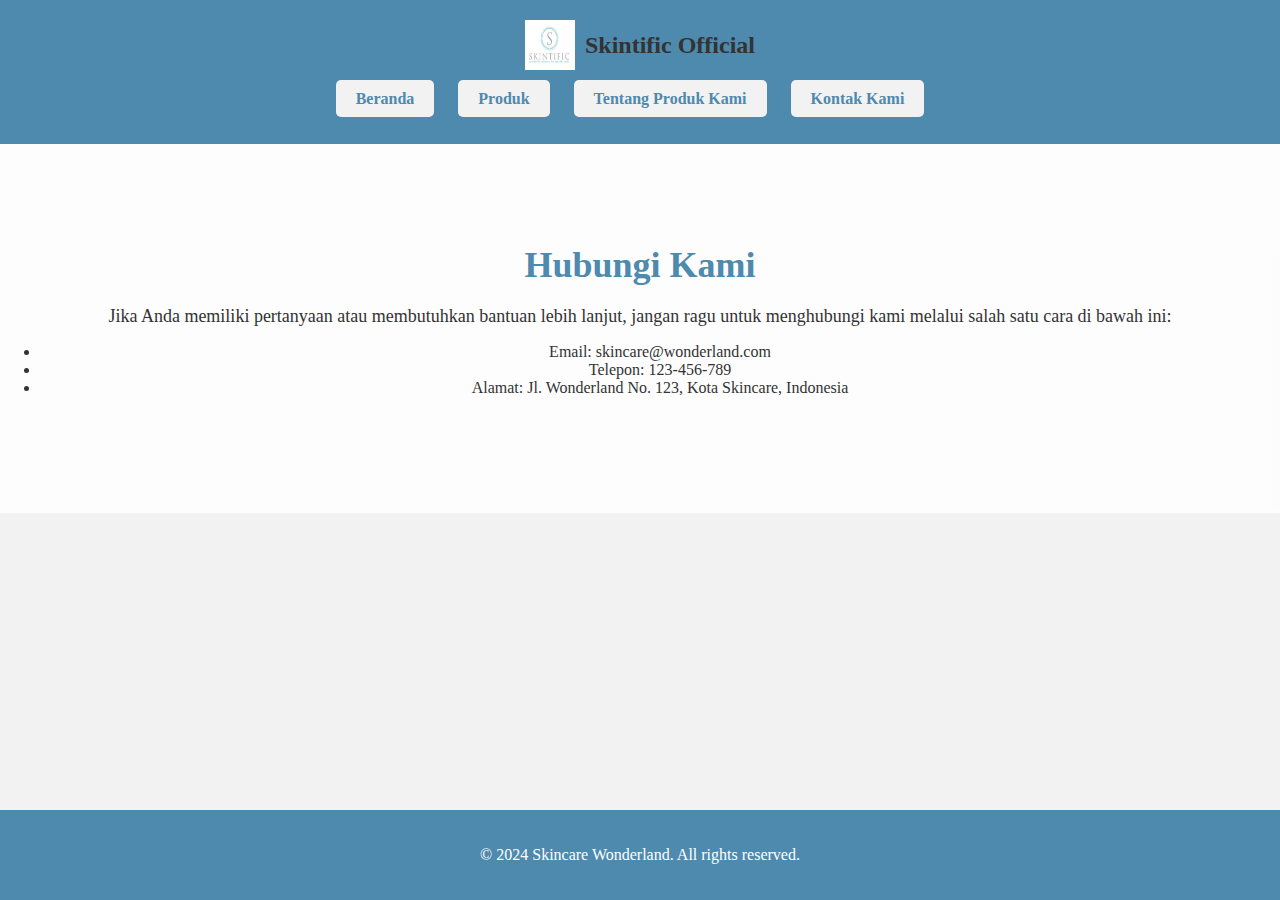
==== hubungi.html @ 136753c6 "Add files via upload" ====
<!DOCTYPE html>
<html lang="en">
<head>
    <meta charset="UTF-8">
    <meta name="viewport" content="width=device-width, initial-scale=1.0">
    <title>Skincare Wonderland - Hubungi Kami</title>
      <style>
         body {
            margin: 0;
            font-family: black;
            background-color: #f2f2f2;
        }

        header {
            background-color: #4e89ae; /* Warna biru tua */
            padding: 20px;
            text-align: center;
        }

        nav ul {
            list-style-type: none;
            padding: 0;
        }

        nav ul li {
            display: inline;
            margin-right: 20px;
        }

        nav ul li a {
            text-decoration: none;
            background-color: #f2f2f2; /* Abu-abu muda */
            color: #4e89ae; /* Warna biru tua */
            font-weight: bold;
            padding: 10px 20px; /* Tambahkan ruang di sekitar teks */
            border-radius: 5px; /* Bentuk sudut tombol */
            transition: background-color 0.3s; /* Animasi perubahan warna saat disorot */
        }

        nav ul li a:hover {
            background-color: #4e89ae; /* Warna biru tua */
            color: #fff; /* Putih */
        }

        .hero {
            color: #333; /* Warna abu-abu tua */
            text-align: center;
            padding: 100px 0;
            background-color: rgba(255, 255, 255, 0.8); /* Latar belakang putih transparan */
        }

        .hero h1 {
            font-size: 36px;
            margin-bottom: 20px;
            margin-top: 0;
            color: #4e89ae; /* Warna biru tua */
        }

        .hero p {
            font-size: 18px;
            margin-bottom: 0;
        }

        .content {
            padding: 50px 20px;
            text-align: center;
        }

        .products {
            display: flex;
            justify-content: center; /* Mengatur produk di tengah */
        }

        .product-info {
            flex: 0 0 30%; /* Lebar relatif produk */
            padding: 20px;
            border-radius: 10px;
            box-shadow: 0 2px 5px rgba(0, 0, 0, 0.1);
            margin: 10px; /* Tambahkan ruang di antara produk */
            background-color: #fff; /* Warna putih */
        }

        .product-info img {
            width: 100%; /* Gambar akan mengisi lebar parent */
            border-radius: 10px;
            margin-bottom: 10px;
        }

        footer {
            background-color: #4e89ae; /* Warna biru tua */
            color: #fff; /* Putih */
            text-align: center;
            padding: 20px 0;
            position: fixed;
            bottom: 0;
            width: 100%;
        }

        .logo {
            display: flex;
            align-items: center;
            justify-content: center;
            margin-bottom: 20px;
        }

        .logo img {
            width: 50px;
            height: 50px;
            margin-right: 10px;
        }

        .logo h2 {
            margin: 0;
            font-size: 24px;
            color: #333; /* Warna abu-abu tua */
        }
    </style>
</head>
<body style="background-image: url('skintificid.jpg'); background-size: 10 cover;">
<header>
    <!-- Logo dan Nama -->
    <div class="logo">
        <img src="logo.jpg" alt="Skintific Official">
        <h2>Skintific Official</h2>
    </div>
    <!-- Navbar -->
    <nav>
        <ul>
            <li><a href="index.html">Beranda</a></li>
            <li><a href="produk.html">Produk</a></li>
            <li><a href="tentang.html">Tentang Produk Kami</a></li>
            <li><a href="hubungi.html">Kontak Kami</a></li>
        </ul>
    </nav>
</header>

<!-- Konten Hubungi Kami -->
<section class="hero">
    <h1>Hubungi Kami</h1>
    <p>Jika Anda memiliki pertanyaan atau membutuhkan bantuan lebih lanjut, jangan ragu untuk menghubungi kami melalui salah satu cara di bawah ini:</p>
    <ul>
        <li>Email: skincare@wonderland.com</li>
        <li>Telepon: 123-456-789</li>
        <li>Alamat: Jl. Wonderland No. 123, Kota Skincare, Indonesia</li>
    </ul>
</section>

<footer>
    <!-- Footer -->
    <p>&copy; 2024 Skincare Wonderland. All rights reserved.</p>
</footer>
</body>
</html>
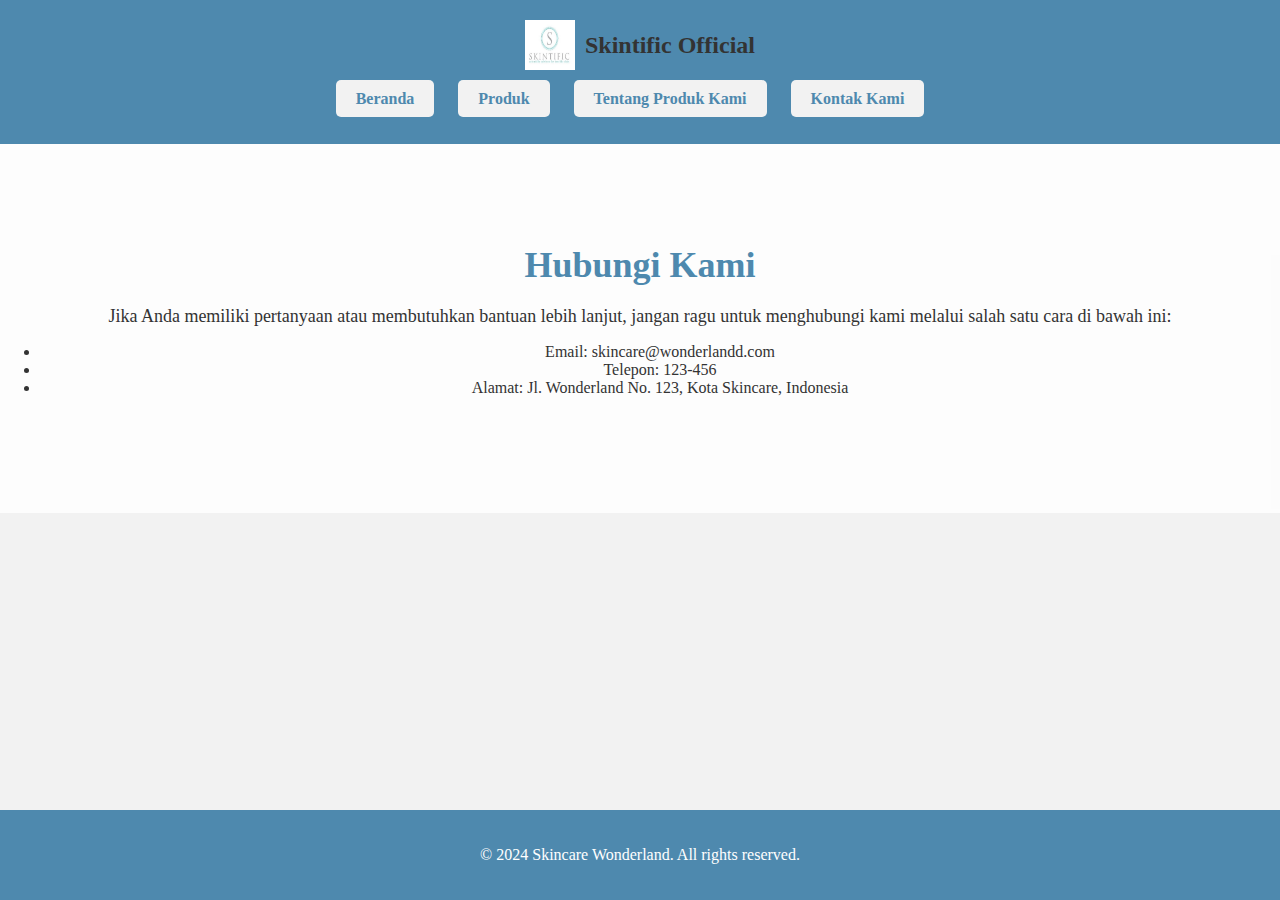
==== commit b4860513: "Update hubungi.html" ====
--- a/hubungi.html
+++ b/hubungi.html
@@ -12,7 +12,7 @@
         }
 
         header {
-            background-color: #4e89ae; /* Warna biru tua */
+            background-color: #4e89ae; 
             padding: 20px;
             text-align: center;
         }
@@ -29,31 +29,31 @@
 
         nav ul li a {
             text-decoration: none;
-            background-color: #f2f2f2; /* Abu-abu muda */
-            color: #4e89ae; /* Warna biru tua */
+            background-color: #f2f2f2; 
+            color: #4e89ae; 
             font-weight: bold;
-            padding: 10px 20px; /* Tambahkan ruang di sekitar teks */
-            border-radius: 5px; /* Bentuk sudut tombol */
-            transition: background-color 0.3s; /* Animasi perubahan warna saat disorot */
+            padding: 10px 20px; 
+            border-radius: 5px; 
+            transition: background-color 0.3s;
         }
 
         nav ul li a:hover {
-            background-color: #4e89ae; /* Warna biru tua */
-            color: #fff; /* Putih */
+            background-color: #4e89ae; 
+            color: #fff; 
         }
 
         .hero {
-            color: #333; /* Warna abu-abu tua */
+            color: #333; 
             text-align: center;
             padding: 100px 0;
-            background-color: rgba(255, 255, 255, 0.8); /* Latar belakang putih transparan */
+            background-color: rgba(255, 255, 255, 0.8); 
         }
 
         .hero h1 {
             font-size: 36px;
             margin-bottom: 20px;
             margin-top: 0;
-            color: #4e89ae; /* Warna biru tua */
+            color: #4e89ae; 
         }
 
         .hero p {
@@ -68,27 +68,27 @@
 
         .products {
             display: flex;
-            justify-content: center; /* Mengatur produk di tengah */
+            justify-content: center;
         }
 
         .product-info {
-            flex: 0 0 30%; /* Lebar relatif produk */
+            flex: 0 0 30%; 
             padding: 20px;
             border-radius: 10px;
             box-shadow: 0 2px 5px rgba(0, 0, 0, 0.1);
-            margin: 10px; /* Tambahkan ruang di antara produk */
-            background-color: #fff; /* Warna putih */
+            margin: 10px; 
+            background-color: #fff; 
         }
 
         .product-info img {
-            width: 100%; /* Gambar akan mengisi lebar parent */
+            width: 100%; 
             border-radius: 10px;
             margin-bottom: 10px;
         }
 
         footer {
-            background-color: #4e89ae; /* Warna biru tua */
-            color: #fff; /* Putih */
+            background-color: #4e89ae; 
+            color: #fff; 
             text-align: center;
             padding: 20px 0;
             position: fixed;
@@ -112,18 +112,18 @@
         .logo h2 {
             margin: 0;
             font-size: 24px;
-            color: #333; /* Warna abu-abu tua */
+            color: #333; 
         }
     </style>
 </head>
 <body style="background-image: url('skintificid.jpg'); background-size: 10 cover;">
 <header>
-    <!-- Logo dan Nama -->
+    
     <div class="logo">
         <img src="logo.jpg" alt="Skintific Official">
         <h2>Skintific Official</h2>
     </div>
-    <!-- Navbar -->
+    
     <nav>
         <ul>
             <li><a href="index.html">Beranda</a></li>
@@ -134,19 +134,19 @@
     </nav>
 </header>
 
-<!-- Konten Hubungi Kami -->
+
 <section class="hero">
     <h1>Hubungi Kami</h1>
     <p>Jika Anda memiliki pertanyaan atau membutuhkan bantuan lebih lanjut, jangan ragu untuk menghubungi kami melalui salah satu cara di bawah ini:</p>
     <ul>
-        <li>Email: skincare@wonderland.com</li>
-        <li>Telepon: 123-456-789</li>
+        <li>Email: skincare@wonderlandd.com</li>
+        <li>Telepon: 123-456</li>
         <li>Alamat: Jl. Wonderland No. 123, Kota Skincare, Indonesia</li>
     </ul>
 </section>
 
 <footer>
-    <!-- Footer -->
+  
     <p>&copy; 2024 Skincare Wonderland. All rights reserved.</p>
 </footer>
 </body>
